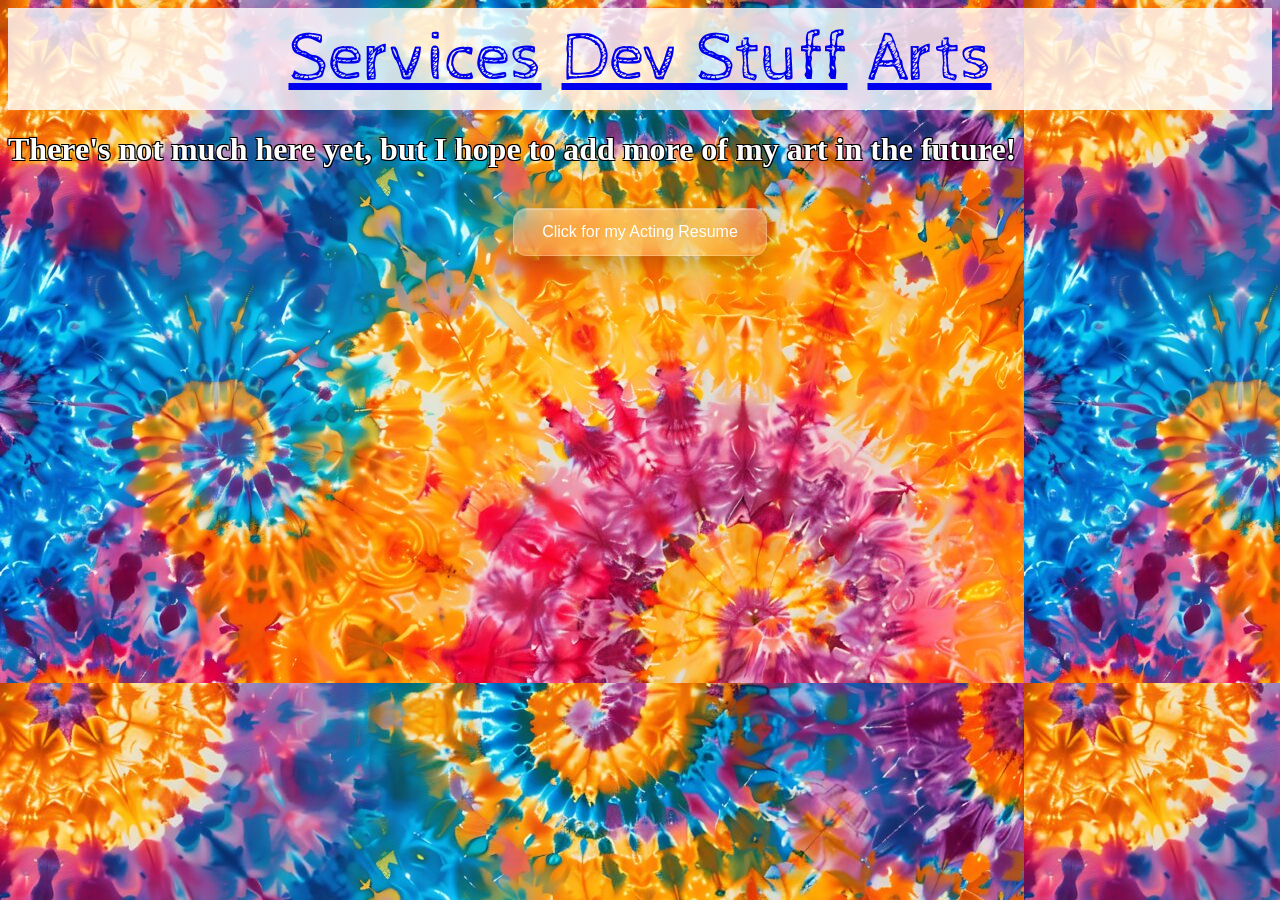
==== arts.html @ 3b0ef56b "moving pages around and improved the "home" screen" ====
<!DOCTYPE html>
<html lang="en">
<head>
    <meta charset="UTF-8">
    <meta name="viewport" content="width=device-width, initial-scale=1.0">
    <title>My Arts</title>
    <link rel="stylesheet" href="../css/arts.css">
    <link rel="stylesheet" href="../css/general.css">
    <link rel="preconnect" href="https://fonts.googleapis.com">
<link rel="preconnect" href="https://fonts.gstatic.com" crossorigin>
<link href="https://fonts.googleapis.com/css2?family=Aldrich&family=Bitcount+Prop+Double+Ink:wght@100..900&family=Cabin+Sketch:wght@400;700&family=Montserrat:ital,wght@0,100..900;1,100..900&family=Overpass:ital,wght@0,100..900;1,100..900&family=Ranchers&display=swap" rel="stylesheet">
    <style>
        #ArtsyHeader{
            background-color: rgba(255, 255, 255, 0.8);
            
            background-size: cover;
            padding: 10px;
            display: flex;
            justify-content: center;
            gap: 20px;
            font-family: "Cabin Sketch", cursive;
            font-size: 70px;
        }
        #actingresume{
            position: relative;
            margin-left: auto;
            margin-right: auto;
            display: block;
        }
        
    </style>
</head>
<header id="ArtsyHeader">
    <a href="./services.html">Services</a>
    <a href="./dev.html"> Dev Stuff</a>
    <a href="./arts.html">Arts</a>

</header>
<body>
    <h1 style="text-shadow: -1px -1px 0 #000, 1px -1px 0 #000,
          -1px 1px 0 #000, 1px 1px 0 #000; color: white;">
  	There's not much here yet, but I hope to add more of my art in the future!
    </h1>

<br>
<button id="actingresume" class="glass-btn" onclick="window.open('../media/GraciaGeoff_Acting_Resume.pdf')"> Click for my Acting Resume</button>
    
</body>
</html>
---- css/arts.css ----
body{
    background-image: url('../media/Tie-Dye-Color-Combination-1-1024x683.jpg');
}
---- css/general.css ----
.glass-btn {
  padding: 14px 28px;
  font-size: 16px;
  color: white;
  border-radius: 14px;
  border: 1px solid rgba(255, 255, 255, 0.25);

  background: rgba(255, 255, 255, 0.15);
  backdrop-filter: blur(14px);
  -webkit-backdrop-filter: blur(14px);

  box-shadow:
    0 8px 24px rgba(0,0,0,0.25),
    inset 0 1px 1px rgba(255,255,255,0.3);

  cursor: pointer;
  transition: all 0.25s ease;
}

.glass-btn:hover {
  background: rgba(255,255,255,0.25);
  transform: translateY(-2px);
  box-shadow:
    0 12px 28px rgba(0,0,0,0.35),
    inset 0 1px 2px rgba(255,255,255,0.4);
}

.glass-btn:active {
  transform: translateY(0);
  box-shadow:
    inset 0 2px 6px rgba(0,0,0,0.3);
}
.glass-btn::before {
  content: "";
  position: absolute;
  inset: 0;
  border-radius: 14px;
  background: linear-gradient(
    180deg,
    rgba(255,255,255,0.6),
    rgba(255,255,255,0.1) 40%,
    rgba(255,255,255,0)
  );
  opacity: 0.4;
  pointer-events: none;
}
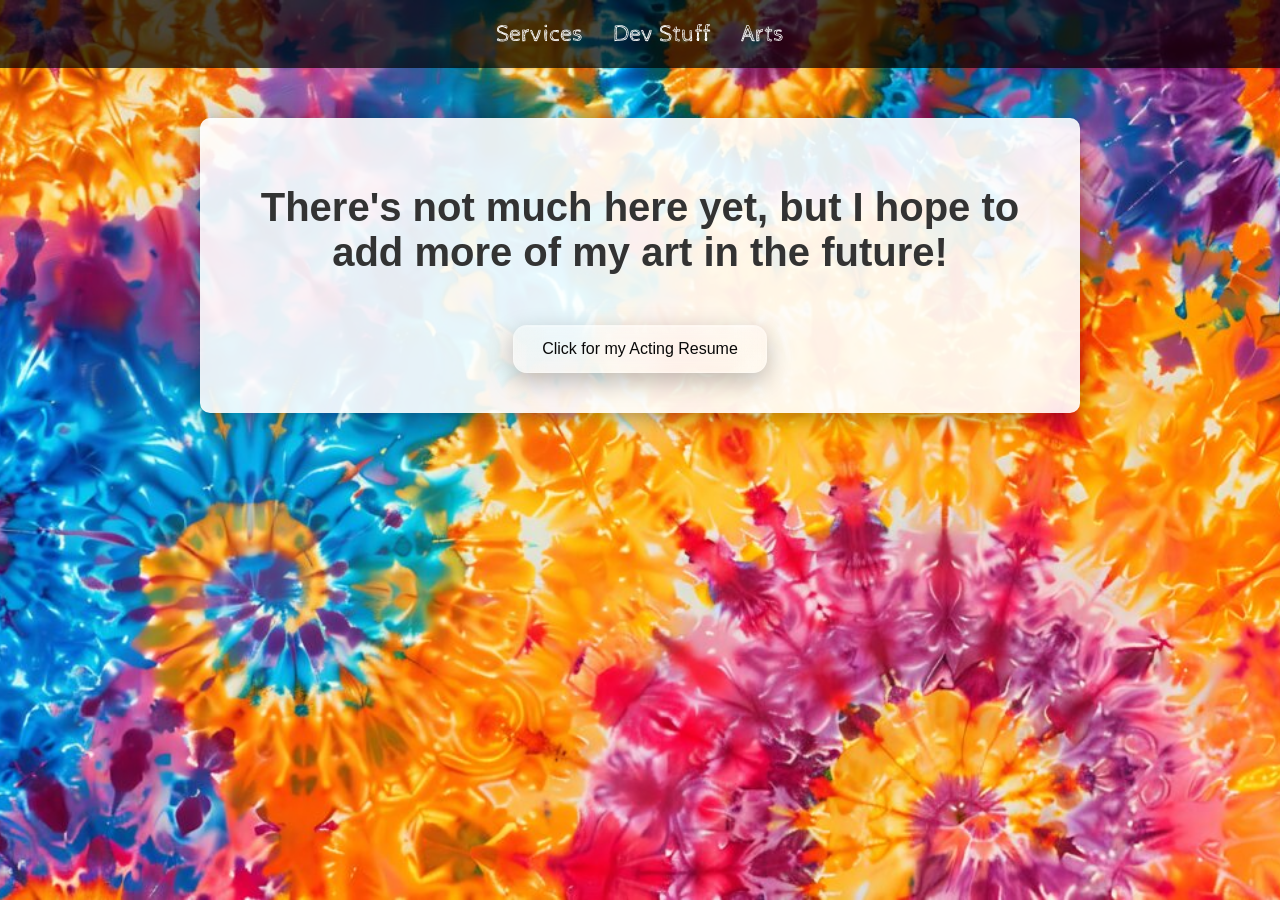
==== commit 5438e4d4: "keeping things updated" ====
--- a/arts.html
+++ b/arts.html
@@ -4,46 +4,28 @@
     <meta charset="UTF-8">
     <meta name="viewport" content="width=device-width, initial-scale=1.0">
     <title>My Arts</title>
-    <link rel="stylesheet" href="../css/arts.css">
-    <link rel="stylesheet" href="../css/general.css">
+    <link rel="stylesheet" href="./css/arts.css">
+    <link rel="stylesheet" href="./css/general.css">
     <link rel="preconnect" href="https://fonts.googleapis.com">
 <link rel="preconnect" href="https://fonts.gstatic.com" crossorigin>
 <link href="https://fonts.googleapis.com/css2?family=Aldrich&family=Bitcount+Prop+Double+Ink:wght@100..900&family=Cabin+Sketch:wght@400;700&family=Montserrat:ital,wght@0,100..900;1,100..900&family=Overpass:ital,wght@0,100..900;1,100..900&family=Ranchers&display=swap" rel="stylesheet">
-    <style>
-        #ArtsyHeader{
-            background-color: rgba(255, 255, 255, 0.8);
-            
-            background-size: cover;
-            padding: 10px;
-            display: flex;
-            justify-content: center;
-            gap: 20px;
-            font-family: "Cabin Sketch", cursive;
-            font-size: 70px;
-        }
-        #actingresume{
-            position: relative;
-            margin-left: auto;
-            margin-right: auto;
-            display: block;
-        }
-        
-    </style>
+<style>
+    #actingresume{
+        color: black;
+    }
+</style>
 </head>
-<header id="ArtsyHeader">
-    <a href="./services.html">Services</a>
-    <a href="./dev.html"> Dev Stuff</a>
-    <a href="./arts.html">Arts</a>
-
-</header>
 <body>
-    <h1 style="text-shadow: -1px -1px 0 #000, 1px -1px 0 #000,
-          -1px 1px 0 #000, 1px 1px 0 #000; color: white;">
-  	There's not much here yet, but I hope to add more of my art in the future!
-    </h1>
-
-<br>
-<button id="actingresume" class="glass-btn" onclick="window.open('../media/GraciaGeoff_Acting_Resume.pdf')"> Click for my Acting Resume</button>
-    
+    <header id="ArtsyHeader">
+        <nav>
+            <a href="./services.html">Services</a>
+            <a href="./dev.html">Dev Stuff</a>
+            <a href="./arts.html">Arts</a>
+        </nav>
+    </header>
+    <main class="content">
+        <h1>There's not much here yet, but I hope to add more of my art in the future!</h1>
+        <button id="actingresume" class="glass-btn" onclick="window.open('./media/GraciaGeoff_Acting_Resume.pdf')">Click for my Acting Resume</button>
+    </main>
 </body>
 </html>
--- a/css/arts.css
+++ b/css/arts.css
@@ -1,3 +1,53 @@
-body{
+body {
     background-image: url('../media/Tie-Dye-Color-Combination-1-1024x683.jpg');
+    background-size: cover;
+    background-position: center;
+    background-attachment: fixed;
+    margin: 0;
+    font-family: 'Montserrat', sans-serif;
+}
+
+#ArtsyHeader {
+    background-color: rgba(0, 0, 0, 0.7);
+    padding: 20px;
+    text-align: center;
+}
+
+#ArtsyHeader nav {
+    display: flex;
+    justify-content: center;
+    gap: 30px;
+}
+
+#ArtsyHeader a {
+    color: white;
+    text-decoration: none;
+    font-family: "Cabin Sketch", cursive;
+    font-size: 24px;
+    transition: color 0.3s;
+}
+
+#ArtsyHeader a:hover {
+    color: #ffd700;
+}
+
+.content {
+    max-width: 800px;
+    margin: 50px auto;
+    padding: 40px;
+    background-color: rgba(255, 255, 255, 0.9);
+    border-radius: 10px;
+    box-shadow: 0 4px 20px rgba(0, 0, 0, 0.3);
+    text-align: center;
+}
+
+.content h1 {
+    font-size: 2.5em;
+    color: #333;
+    margin-bottom: 30px;
+    text-shadow: none;
+}
+
+#actingresume {
+    margin-top: 20px;
 }
